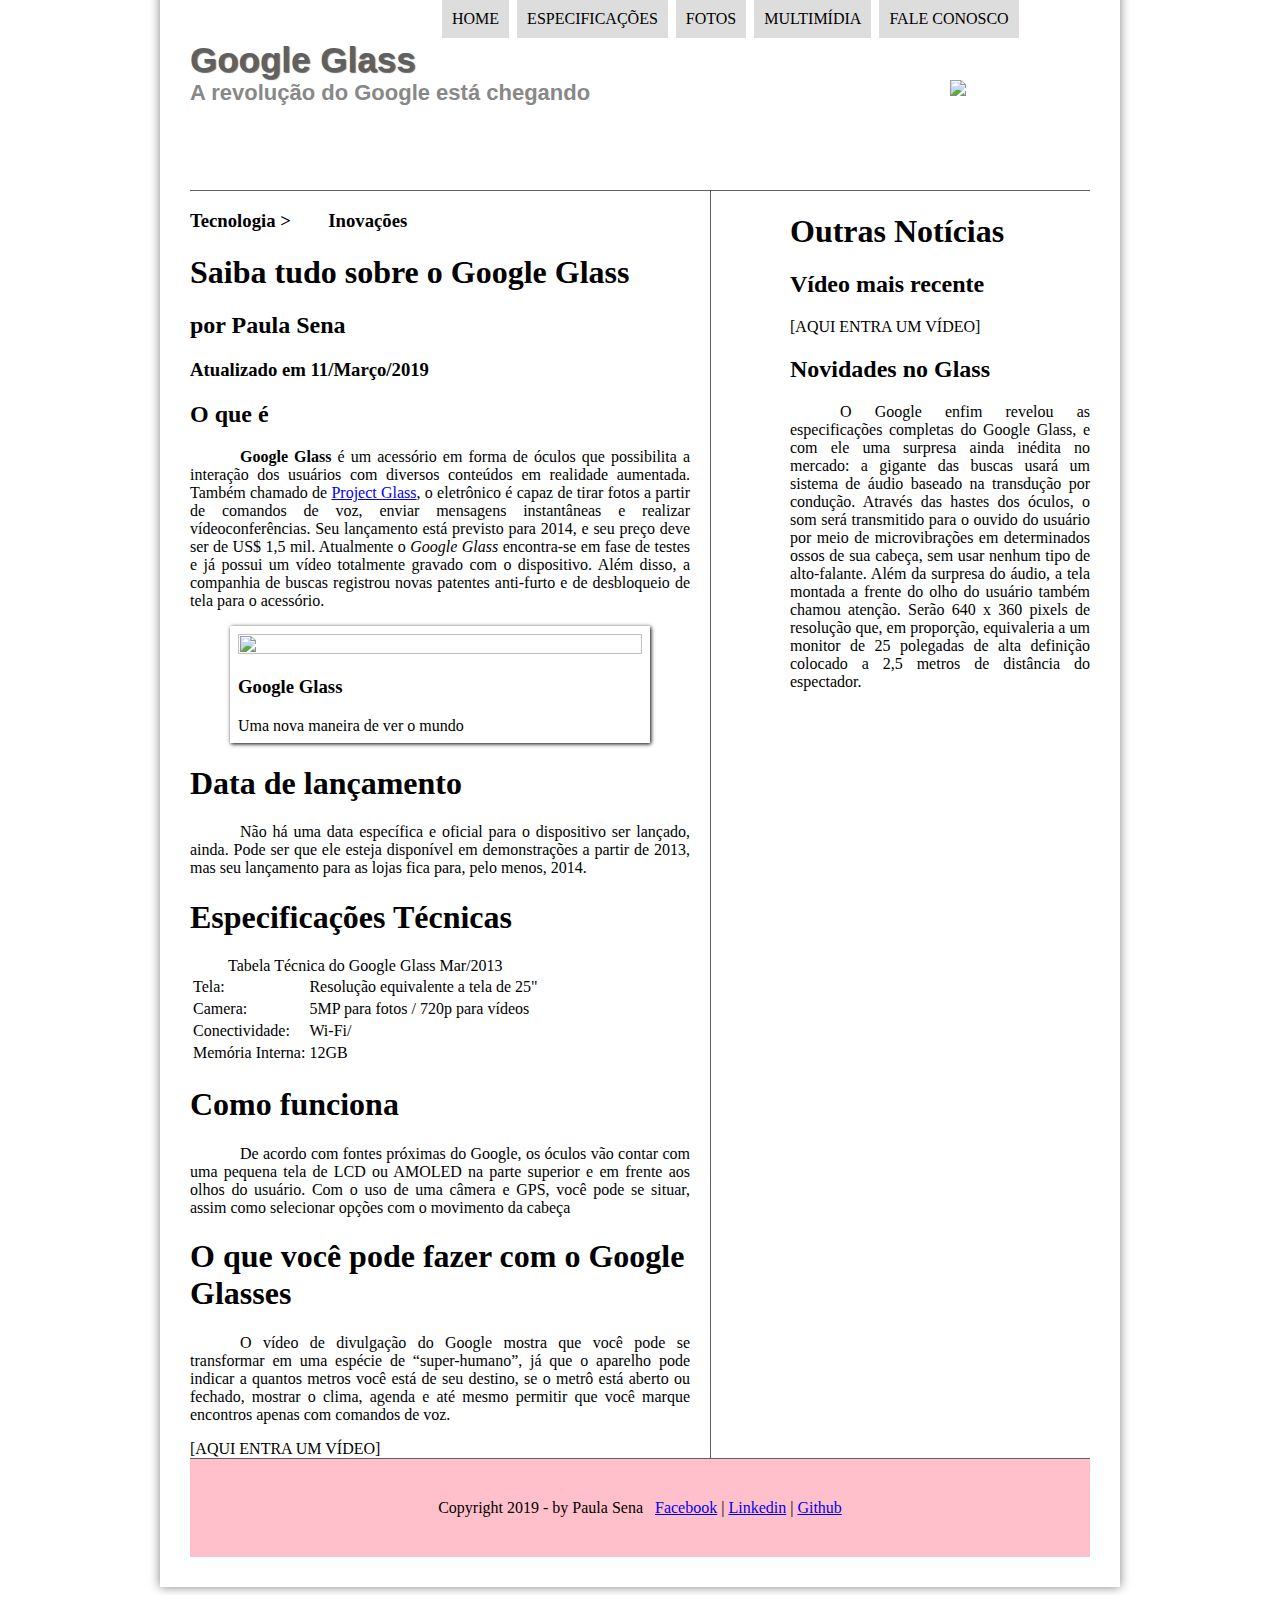
==== Curso de HTML5 Guanabara/html5/projeto-glass-html5/index.html @ 80f6ee5f "tabela" ====
<!DOCTYPE html>
<html lang="pt-br">
<head>
	<meta charset="UTF-8"/>
	<title> Tudo Sobre Google Glass </title>

	<!-- 	      	
-->
<link rel="stylesheet" type="text/css" href="_css/estilo.css"/>

</head>
<body>
<div id="interface">
	<header id="cabecalho">
	<hgrup>
		<h1>Google Glass</h1>
		<h2>A revolução do Google está chegando</h2>
</hgrup>
         
         <img id="icone" src="_imagens/glass-oculos-preto-peq.png">
         <!-- < ul type="square" "circle" "disc"
		 ol type="a" type="A" type="i" start ="3">
		<ul type="square">
	<li>Música</li>
	<li>Videos</li>
	
</ul>-->
<nav id="menu">
	<h1>Menu Principal</h1>
	<ul type="disc">
		
<li><a href="index.html"> Home</a></li>
<li><a href="specs.html">Especificações</a></li>
<li><a href="fotos.html">Fotos</a></li>
<li><a href="multimídia.html">Multimídia</a></li>
<li><a href="fale-conosco.html">Fale conosco</a></li>
</ul>
</nav>

 </header>
<section id="corpo">
<hgrup>
<h3>Tecnologia > &nbsp;&nbsp;&nbsp;&nbsp;&nbsp;&nbsp; Inovações</h3>
<h1>Saiba tudo sobre o Google Glass</h1>
<h2>por Paula Sena</h2>
<h3>Atualizado em 11/Março/2019</h3>
</hgrup>
<!-- Abrindo em nova aba 
<a href="http://glass.google.com" target="_blanc"
-->
<h2>O que é</h2>
<p><span style="font-weight: 900;"> Google Glass</span> é um acessório em forma de óculos que possibilita a interação dos usuários com diversos conteúdos em realidade aumentada. Também chamado de <a href="http://glass.google.com" target="_blanc">Project Glass</a>, o eletrônico é capaz de tirar fotos a partir de comandos de voz, enviar mensagens instantâneas e realizar vídeoconferências. Seu lançamento está previsto para 2014, e seu preço deve ser de US$ 1,5 mil. Atualmente o<em> Google Glass</em> encontra-se em fase de testes e já possui um vídeo totalmente gravado com o dispositivo. Além disso, a companhia de buscas registrou novas patentes anti-furto e de desbloqueio de tela para o acessório.</p>
<figure class="foto-legenda">
<img src="_imagens/glass-quadro-homem-mulher.jpg">
</figcaption>
	
<h3>Google Glass</h3>
Uma nova maneira de ver o mundo</figcaption>
</figure>
<h1>Data de lançamento</h1>
<p>Não há uma data específica e oficial para o dispositivo ser lançado, ainda. Pode ser que ele esteja disponível em demonstrações a partir de 2013, mas seu lançamento para as lojas fica para, pelo menos, 2014.</p>

<h1>Especificações Técnicas</h1>

<table id="">
<caption>Tabela Técnica do Google Glass Mar/2013</caption>

<tr><td>Tela:</td><td>Resolução equivalente a tela de 25"</td></tr>
<tr><td>Camera:</td><td> 5MP para fotos / 720p para vídeos</td></tr>
<tr><td>Conectividade:</td><td> Wi-Fi/ </td></tr>
<tr><td>Memória Interna:</td><td> 12GB</td></tr>
</table>

<h1>Como funciona</h1>
<p>De acordo com fontes próximas do Google, os óculos vão contar com uma pequena tela de LCD ou AMOLED na parte superior e em frente aos olhos do usuário. Com o uso de uma câmera e GPS, você pode se situar, assim como selecionar opções com o movimento da cabeça

<h1>O que você pode fazer com o Google Glasses</h1>
<p>O vídeo de divulgação do Google mostra que você pode se transformar em uma espécie de “super-<wbr/>humano”, já que o aparelho pode indicar a quantos metros você está de seu destino, se o metrô está aberto ou fechado, mostrar o clima, agenda e até mesmo permitir que você marque encontros apenas com comandos de voz.</p>

[AQUI ENTRA UM VÍDEO]

</section>

<aside id="lateral">

<h1>Outras Notícias</h1>
<h2>Vídeo mais recente</h2>

[AQUI ENTRA UM VÍDEO]

<h2>Novidades no Glass</h2>
<p>O Google enfim revelou as especificações completas do Google Glass, e com ele uma surpresa ainda inédita no mercado: a gigante das buscas usará um sistema de áudio baseado na transdução por condução. Através das hastes dos óculos, o som será transmitido para o ouvido do usuário por meio de microvibrações em determinados ossos de sua cabeça, sem usar nenhum tipo de alto-falante.

Além da surpresa do áudio, a tela montada a frente do olho do usuário também chamou atenção. Serão 640 x 360 pixels de resolução que, em proporção, equivaleria a um monitor de 25 polegadas de alta definição colocado a 2,5 metros de distância do espectador.</p>

</aside>

<footer id="rodape" style="background-color: pink">
Copyright 2019 - by Paula Sena &nbsp;
<a href="https://www.facebook.com/paula.sena.3958"target="_blanc">Facebook</a>&nbsp;| <a href="https://www.linkedin.com/in/paula-sena-b86a19175/"target="_blanc"> Linkedin</a>&nbsp;|&nbsp;<a href="https://github.com/PaulaSena"target="_blanc">Github </a> 
</footer>
</div>
</body>
</head>
</html>
---- Curso de HTML5 Guanabara/html5/projeto-glass-html5/_css/estilo.css ----
@charset"UTF-8";
@font-face{
	font-family: 'FonteLogo';
	src:url("../_fonts/bubblegum-sans-regular.otf");

}

/* background-image: url("fundo7.jpg");*/
	      body{
	      	background-color:white;
	      	color:rgba(0,0,0,1);
	      	}
	      	/*Absoluto nao respeita o container
	      	*Relativo respeita o container
	      	*/
div#interface{
	width:900px;
	background-color: #ffffff;
	margin:-21px auto auto auto;
	box-shadow: 0px 0px 10px rgba(0,0,0,.5);
	padding:30px;
}

	    p{ text-align: justify;
	    	text-indent: 50px;
	      }

header#cabecalho img#icone{
		position: absolute;
		left:950px; 
		top:80px;	}

header#cabecalho{
			border-bottom: 1px #606060 solid;
			height: 150px;
			background:url("../_imagens/glass-logo-peq.jpg")no-repeat 0px 80px;
		}
header#cabecalho h1{
	font-family:FonteLogo, sans-serif;
	font-size:35px;
	color:#606060;
	text-shadow: 1px 1px 1px rgba(0,0,0,.6);
	margin-bottom: 0px;
}
header#cabecalho h2{
	font-family: Arial, sans-serif;
	font-size: 22px;
	color:#888888;
	padding: 0px;
	margin-bottom: 0px;
	margin-top: 0px;

}


/*Formatação de imagem com legenda*/
figure.foto-legenda{
	position: relative;
	border: 8px solid white;
	box-shadow: 1px 1px 4px black;
}
 
 figure.foto-legenda img{
 	width: 100%;
 	height: 100%;
 }
 figure.foto-legenda figcaption{
 	opacity: 0;
 	position: absolute;
 	top: 0px;
 	background-color: rgba(0,0,0,.4);
 	color:white;
 	width: 100%;
 	height:100%;
 	padding: 10px;
 	box-sizing: border-box;
 	transition: opacity 1s;
}
/*sobre posição de legenda na imagem com mause */
figure.foto-legenda:hover figcaption{
	opacity: 1;
	/*transisão*/
}
/*Formataçao do menu  */
/* para id utiliza-se # */
nav#menu{
	display: block;
}

nav#menu  ul{
	/*nome - tirando marcadores uppercase */
	list-style: none;
	text-transform: uppercase; /*uppercase - maiusculos*/
	/*position: relative;*dentro do conteiner*/
	position: absolute;
	top: -18px;
	left: 400px;/*derecionamento lateral do menu*/
}
nav#menu li{
	display: inline-block;/* blocos na mesma linha horizontal*/
	background-color:#dddddd;
	padding: 10px; /* espaço dentro da borda*/ 
	margin: 2px;/*espaço de margem entre botoes*/
	transition:background-color 1s;
}

nav#menu li:hover {/*ao passar o mause*/
	background-color: #606060;

}

nav#menu h1{
	display: none;/*esconter escrita do menu principal*/
}
nav#menu a{
	color:#000000;
	text-decoration: none;
}
nav#menu a:hover{
	color: #ffffff;
}

section#corpo{
	display: block;
	width: 500px;
	float: left;
	border-right: 1px solid #606060;/*linha central*/
	padding-right: 20px;
}

aside#lateral{
	display: block;
	width: 300px;
	float: right;
}

footer#rodape{
	text-align: center;
	clear: both;
	border-top: 1px solid #606060;
	padding: 40px;
}
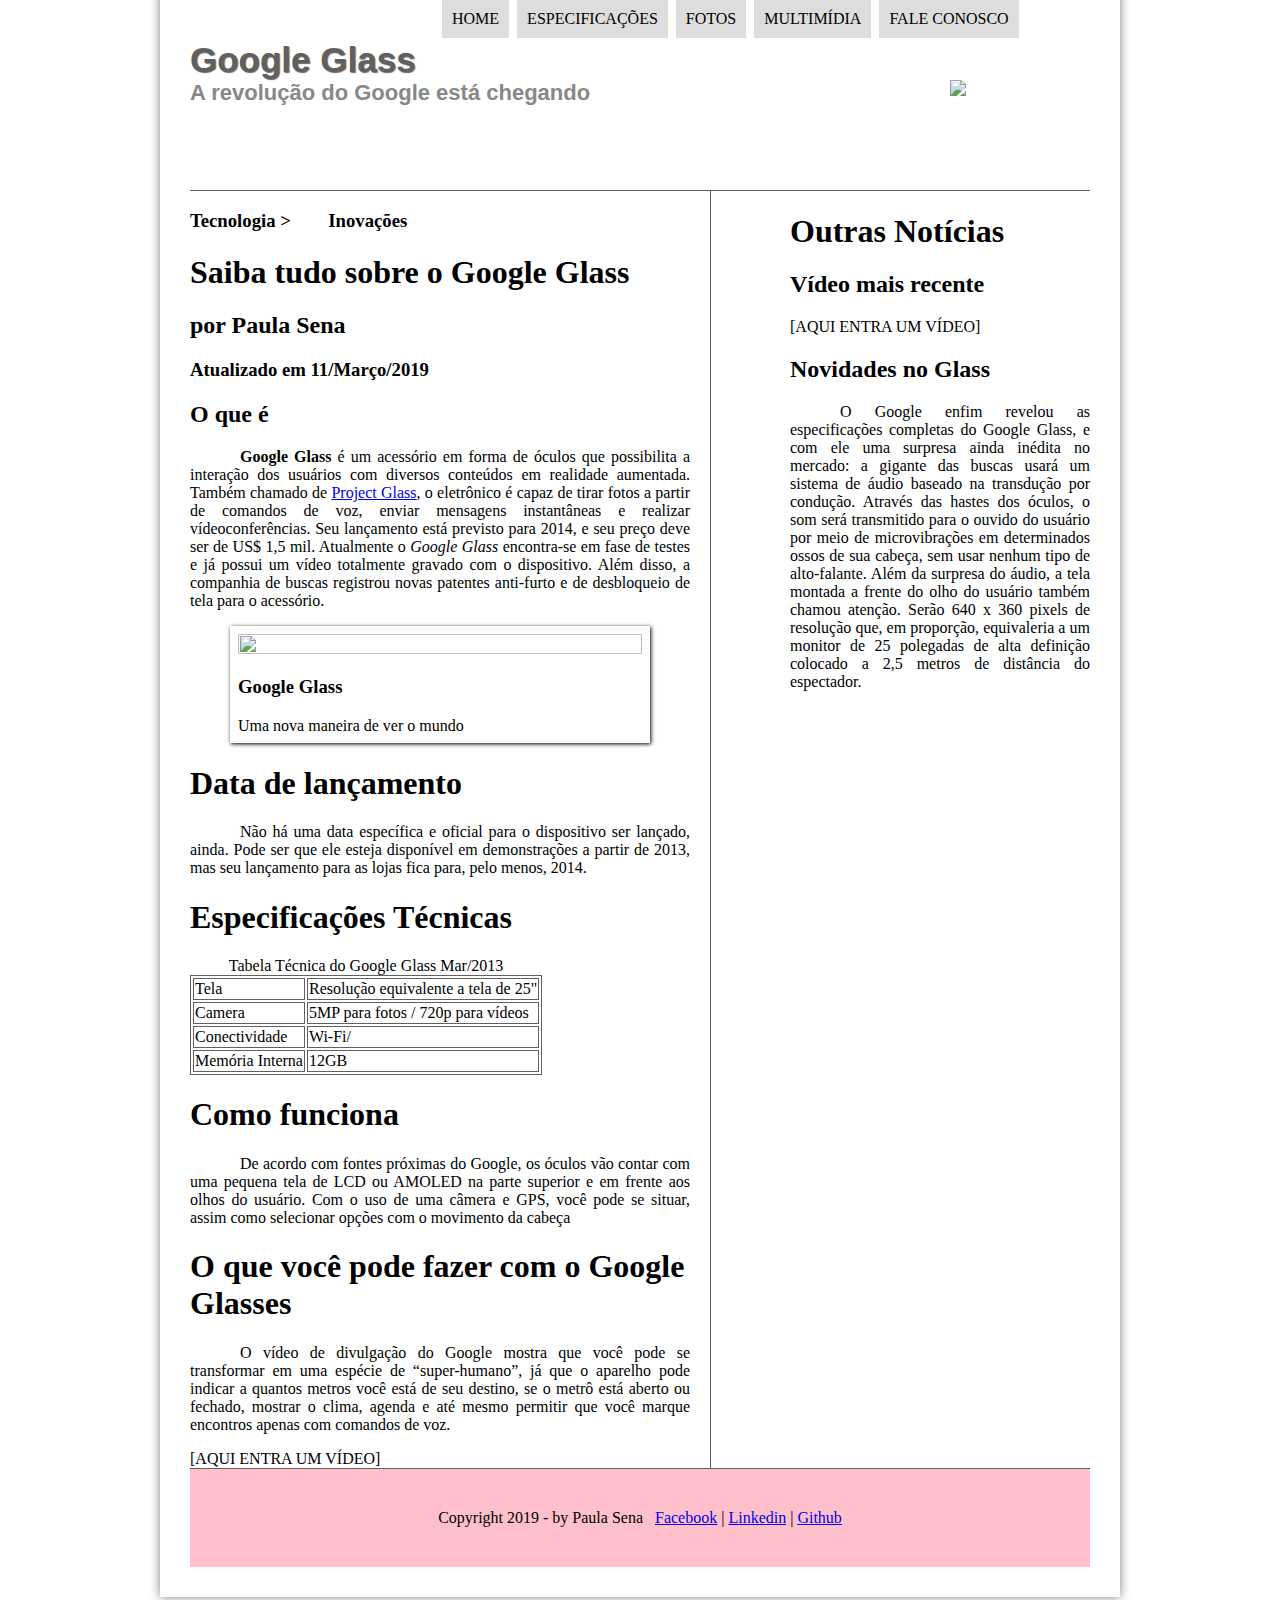
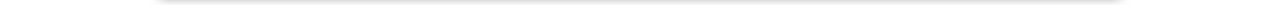
==== commit ec5f774a: "inserindo e estilizando tabelas" ====
--- a/Curso de HTML5 Guanabara/html5/projeto-glass-html5/index.html
+++ b/Curso de HTML5 Guanabara/html5/projeto-glass-html5/index.html
@@ -62,13 +62,13 @@
 
 <h1>Especificações Técnicas</h1>
 
-<table id="">
+<table id="tabelaspac">
 <caption>Tabela Técnica do Google Glass Mar/2013</caption>
 
-<tr><td>Tela:</td><td>Resolução equivalente a tela de 25"</td></tr>
-<tr><td>Camera:</td><td> 5MP para fotos / 720p para vídeos</td></tr>
-<tr><td>Conectividade:</td><td> Wi-Fi/ </td></tr>
-<tr><td>Memória Interna:</td><td> 12GB</td></tr>
+<tr><td>Tela</td><td>Resolução equivalente a tela de 25"</td></tr>
+<tr><td>Camera</td><td> 5MP para fotos / 720p para vídeos</td></tr>
+<tr><td>Conectividade</td><td> Wi-Fi/ </td></tr>
+<tr><td>Memória Interna</td><td> 12GB</td></tr>
 </table>
 
 <h1>Como funciona</h1>
--- a/Curso de HTML5 Guanabara/html5/projeto-glass-html5/_css/estilo.css
+++ b/Curso de HTML5 Guanabara/html5/projeto-glass-html5/_css/estilo.css
@@ -127,6 +127,13 @@
 	border-right: 1px solid #606060;/*linha central*/
 	padding-right: 20px;
 }
+table#tabelaspac{
+	border: 1px solid #606060;
+}
+table#tabelaspac td{
+	border: 1px solid #606060;
+	border-spacing: 0px;
+}
 
 aside#lateral{
 	display: block;
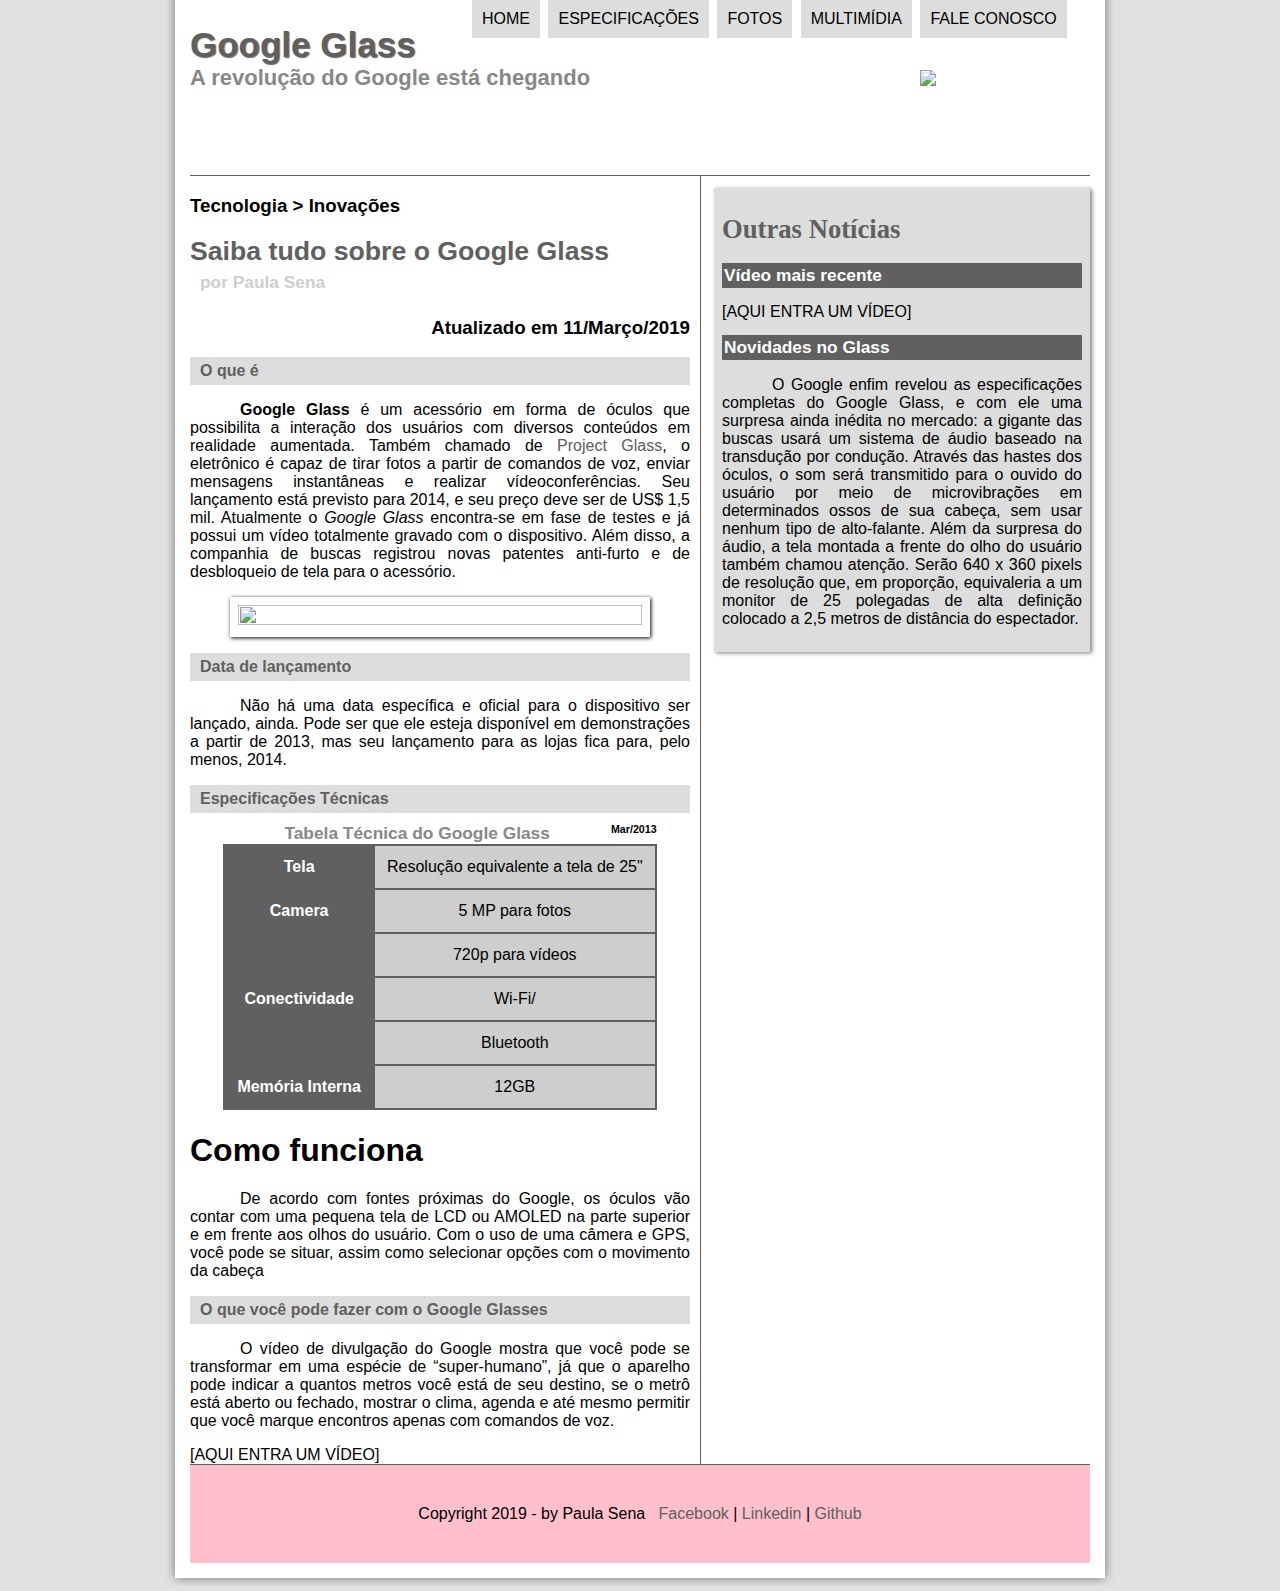
==== commit e00b14c1: "Ajustando" ====
--- a/Curso de HTML5 Guanabara/html5/projeto-glass-html5/index.html
+++ b/Curso de HTML5 Guanabara/html5/projeto-glass-html5/index.html
@@ -4,77 +4,100 @@
 	<meta charset="UTF-8"/>
 	<title> Tudo Sobre Google Glass </title>
 
-	<!-- 	      	
--->
+	<!-- ligando o html5 codigo ao css -->
 <link rel="stylesheet" type="text/css" href="_css/estilo.css"/>
+<!--Efeito para mudanca de imagem com onmouseover-->
+<script>
+
+	function mudaFoto (foto) {
+		document.getElementById("icone").src=foto;
+		// body...
+	}
+</script>
 
 </head>
+
 <body>
+
 <div id="interface">
-	<header id="cabecalho">
+
+   <header id="cabecalho">
 	<hgrup>
 		<h1>Google Glass</h1>
 		<h2>A revolução do Google está chegando</h2>
-</hgrup>
-         
-         <img id="icone" src="_imagens/glass-oculos-preto-peq.png">
-         <!-- < ul type="square" "circle" "disc"
-		 ol type="a" type="A" type="i" start ="3">
-		<ul type="square">
-	<li>Música</li>
-	<li>Videos</li>
-	
-</ul>-->
+    </hgrup>
+        
+
+ <!--Inserindo imagem e estilizando no css com o Id-->
+ <img id="icone" src="_imagens/glass-oculos-preto-peq.png">
+                  
 <nav id="menu">
+
 	<h1>Menu Principal</h1>
-	<ul type="disc">
-		
-<li><a href="index.html"> Home</a></li>
-<li><a href="specs.html">Especificações</a></li>
-<li><a href="fotos.html">Fotos</a></li>
-<li><a href="multimídia.html">Multimídia</a></li>
-<li><a href="fale-conosco.html">Fale conosco</a></li>
+
+
+<ul type="disc">
+<li onmouseover="mudaFoto('_imagens/home.png')" onmouseout="mudaFoto('_imagens/glass-oculos-preto-peq.png')" /><a href="index.html"> Home</a></li>
+<li onmouseover="mudaFoto('_imagens/especificacoes.png')" onmouseout="mudaFoto('_imagens/glass-oculos-preto-peq.png')"/><a href="specs.html">Especificações</a></li>
+<li onmouseover="mudaFoto('_imagens/fotos.png')" onmouseout="mudaFoto('_imagens/glass-oculos-preto-peq.png')"/><a href="fotos.html">Fotos</a></li>
+<li onmouseover="mudaFoto('_imagens/multimidia.png')" onmouseout="mudaFoto('_imagens/glass-oculos-preto-peq.png')"/><a href="multimídia.html">Multimídia</a></li>
+<li onmouseover="mudaFoto('_imagens/contato.png')" onmouseout="mudaFoto('_imagens/glass-oculos-preto-peq.png')"><a href="fale-conosco.html">Fale conosco</a></li>
 </ul>
+  <!-- < ul type="square" "circle" "disc" >
+		            <ol type="a" type="A" type="i" start ="3">
+		            <ul type="square">
+                	<li>Música</li>
+	                <li>Videos</li>
+                    </ul>-->
+
 </nav>
+</header>
 
- </header>
 <section id="corpo">
+
+<article id="noticia-principal">
+	<header id="cabecalho-artigo">
+
 <hgrup>
-<h3>Tecnologia > &nbsp;&nbsp;&nbsp;&nbsp;&nbsp;&nbsp; Inovações</h3>
+<h3>Tecnologia > Inovações</h3>
 <h1>Saiba tudo sobre o Google Glass</h1>
 <h2>por Paula Sena</h2>
-<h3>Atualizado em 11/Março/2019</h3>
+<h3 class="direita">Atualizado em 11/Março/2019</h3>
 </hgrup>
-<!-- Abrindo em nova aba 
-<a href="http://glass.google.com" target="_blanc"
--->
+</header>
+
+<!-- Abrindo em nova aba <a href="http://glass.google.com" target="_blanc" -->
+
 <h2>O que é</h2>
 <p><span style="font-weight: 900;"> Google Glass</span> é um acessório em forma de óculos que possibilita a interação dos usuários com diversos conteúdos em realidade aumentada. Também chamado de <a href="http://glass.google.com" target="_blanc">Project Glass</a>, o eletrônico é capaz de tirar fotos a partir de comandos de voz, enviar mensagens instantâneas e realizar vídeoconferências. Seu lançamento está previsto para 2014, e seu preço deve ser de US$ 1,5 mil. Atualmente o<em> Google Glass</em> encontra-se em fase de testes e já possui um vídeo totalmente gravado com o dispositivo. Além disso, a companhia de buscas registrou novas patentes anti-furto e de desbloqueio de tela para o acessório.</p>
+
+<!-- estilizando imagens com classe-->
+
 <figure class="foto-legenda">
 <img src="_imagens/glass-quadro-homem-mulher.jpg">
-</figcaption>
-	
+<figcaption>
 <h3>Google Glass</h3>
 Uma nova maneira de ver o mundo</figcaption>
 </figure>
-<h1>Data de lançamento</h1>
+<h2>Data de lançamento</h2>
 <p>Não há uma data específica e oficial para o dispositivo ser lançado, ainda. Pode ser que ele esteja disponível em demonstrações a partir de 2013, mas seu lançamento para as lojas fica para, pelo menos, 2014.</p>
 
-<h1>Especificações Técnicas</h1>
+<h2>Especificações Técnicas</h2>
+<table id="tabelaspec">           <!--< td colspan="2" - pular celulas>-->
+<caption>Tabela Técnica do Google Glass<span> Mar/2013</span></caption>
 
-<table id="tabelaspac">
-<caption>Tabela Técnica do Google Glass Mar/2013</caption>
-
-<tr><td>Tela</td><td>Resolução equivalente a tela de 25"</td></tr>
-<tr><td>Camera</td><td> 5MP para fotos / 720p para vídeos</td></tr>
-<tr><td>Conectividade</td><td> Wi-Fi/ </td></tr>
-<tr><td>Memória Interna</td><td> 12GB</td></tr>
+<tr><td class="ce"> Tela</td><td class="cd">Resolução equivalente a tela de 25"</td></tr>
+<tr><td class="ce" rowspan="2">Camera</td><td class="cd">5 MP para fotos </td></tr>
+<tr><td class="cd"> 720p para vídeos</td></tr>
+<tr><td class="ce" rowspan="2">Conectividade</td><td class="cd"> Wi-Fi/ </td></tr>
+<tr><td class="cd"> Bluetooth</td></tr>
+<tr><td class="ce"> Memória Interna</td><td class="cd"> 12GB</td></tr>
 </table>
 
 <h1>Como funciona</h1>
 <p>De acordo com fontes próximas do Google, os óculos vão contar com uma pequena tela de LCD ou AMOLED na parte superior e em frente aos olhos do usuário. Com o uso de uma câmera e GPS, você pode se situar, assim como selecionar opções com o movimento da cabeça
 
-<h1>O que você pode fazer com o Google Glasses</h1>
+<h2>O que você pode fazer com o Google Glasses</h2>
 <p>O vídeo de divulgação do Google mostra que você pode se transformar em uma espécie de “super-<wbr/>humano”, já que o aparelho pode indicar a quantos metros você está de seu destino, se o metrô está aberto ou fechado, mostrar o clima, agenda e até mesmo permitir que você marque encontros apenas com comandos de voz.</p>
 
 [AQUI ENTRA UM VÍDEO]
@@ -92,13 +115,13 @@
 <p>O Google enfim revelou as especificações completas do Google Glass, e com ele uma surpresa ainda inédita no mercado: a gigante das buscas usará um sistema de áudio baseado na transdução por condução. Através das hastes dos óculos, o som será transmitido para o ouvido do usuário por meio de microvibrações em determinados ossos de sua cabeça, sem usar nenhum tipo de alto-falante.
 
 Além da surpresa do áudio, a tela montada a frente do olho do usuário também chamou atenção. Serão 640 x 360 pixels de resolução que, em proporção, equivaleria a um monitor de 25 polegadas de alta definição colocado a 2,5 metros de distância do espectador.</p>
-
 </aside>
 
 <footer id="rodape" style="background-color: pink">
 Copyright 2019 - by Paula Sena &nbsp;
 <a href="https://www.facebook.com/paula.sena.3958"target="_blanc">Facebook</a>&nbsp;| <a href="https://www.linkedin.com/in/paula-sena-b86a19175/"target="_blanc"> Linkedin</a>&nbsp;|&nbsp;<a href="https://github.com/PaulaSena"target="_blanc">Github </a> 
 </footer>
+
 </div>
 </body>
 </head>
--- a/Curso de HTML5 Guanabara/html5/projeto-glass-html5/_css/estilo.css
+++ b/Curso de HTML5 Guanabara/html5/projeto-glass-html5/_css/estilo.css
@@ -5,32 +5,44 @@
 
 }
 
-/* background-image: url("fundo7.jpg");*/
+                               /* background-image: url("fundo7.jpg");*/
 	      body{
-	      	background-color:white;
+	      	background-color:#dddd;
 	      	color:rgba(0,0,0,1);
+	      	font-family: arial,sans-serif;
 	      	}
-	      	/*Absoluto nao respeita o container
-	      	*Relativo respeita o container
-	      	*/
+	      	/*Absoluto nao respeita o container *Relativo respeita o container*/
+
+
+  /*POSICIONAMENTO CENTRAL*/
+
 div#interface{
-	width:900px;
+	width:900px; /*Largura*/
 	background-color: #ffffff;
 	margin:-21px auto auto auto;
 	box-shadow: 0px 0px 10px rgba(0,0,0,.5);
-	padding:30px;
-}
+	padding:15px;
+}
+
+        a{
+        	color: #606060;
+        	text-decoration: none;
+        }
 
 	    p{ text-align: justify;
 	    	text-indent: 50px;
 	      }
 
+
+  /* Cabeçalho e BORDA HORIZONTAL */
+
 header#cabecalho img#icone{
 		position: absolute;
-		left:950px; 
-		top:80px;	}
-
-header#cabecalho{
+		left:920px; 
+		top:70px;
+}
+
+header#cabecalho{ /*BORDA HORIZONTAL DO CABECALHO*/
 			border-bottom: 1px #606060 solid;
 			height: 150px;
 			background:url("../_imagens/glass-logo-peq.jpg")no-repeat 0px 80px;
@@ -41,6 +53,7 @@
 	color:#606060;
 	text-shadow: 1px 1px 1px rgba(0,0,0,.6);
 	margin-bottom: 0px;
+	padding: 0px;
 }
 header#cabecalho h2{
 	font-family: Arial, sans-serif;
@@ -74,43 +87,45 @@
  	height:100%;
  	padding: 10px;
  	box-sizing: border-box;
- 	transition: opacity 1s;
-}
-/*sobre posição de legenda na imagem com mause */
+ 	transition: opacity 2s;
+}
+
+/*sobre posição de legenda na imagem com mause transição*/
 figure.foto-legenda:hover figcaption{
 	opacity: 1;
-	/*transisão*/
-}
-/*Formataçao do menu  */
-/* para id utiliza-se # */
+}
+
+/*Formataçao do menu*   
+
+              * para id utiliza-se # */
 nav#menu{
 	display: block;
 }
 
 nav#menu  ul{
-	/*nome - tirando marcadores uppercase */
+	                              /*nome - tirando marcadores uppercase */
 	list-style: none;
-	text-transform: uppercase; /*uppercase - maiusculos*/
-	/*position: relative;*dentro do conteiner*/
+	text-transform: uppercase;    /*uppercase - maiusculos*/
+	                              /*position: relative;*dentro do conteiner*/
 	position: absolute;
 	top: -18px;
-	left: 400px;/*derecionamento lateral do menu*/
+	left: 430px;                         /*derecionamento lateral do menu*/
 }
 nav#menu li{
-	display: inline-block;/* blocos na mesma linha horizontal*/
+	display: inline-block;               /* blocos na mesma linha horizontal*/
 	background-color:#dddddd;
-	padding: 10px; /* espaço dentro da borda*/ 
-	margin: 2px;/*espaço de margem entre botoes*/
+	padding: 10px;                       /* espaço dentro da borda*/ 
+	margin: 2px;                         /*espaço de margem entre botoes*/
 	transition:background-color 1s;
 }
 
-nav#menu li:hover {/*ao passar o mause*/
+nav#menu li:hover {                        /*ao passar o mause*/
 	background-color: #606060;
 
 }
 
 nav#menu h1{
-	display: none;/*esconter escrita do menu principal*/
+	display: none;                           /*esconter escrita do menu principal*/
 }
 nav#menu a{
 	color:#000000;
@@ -118,27 +133,109 @@
 }
 nav#menu a:hover{
 	color: #ffffff;
-}
+
+}
+
+  /* CORPO */
 
 section#corpo{
 	display: block;
 	width: 500px;
 	float: left;
-	border-right: 1px solid #606060;/*linha central*/
-	padding-right: 20px;
-}
-table#tabelaspac{
-	border: 1px solid #606060;
-}
-table#tabelaspac td{
+	border-right: 1px solid #606060;   /*linha VERTICAL central*/
+	padding-right: 10px;
+}
+
+  /* NOTICIA PRINCIPAL */
+
+
+article#noticia-principal h2{
+	font-size: 12pt;
+	color: #606060;
+	background-color: #dddddd;
+	padding: 5px 0px 5px 10px;
+	margin: 10px 0px 10px 0px;
+}
+
+/*Header Cabeçalho*/
+
+header#cabecalho-artigo h1{
+   font-family: 'FonteLogo',sans-serif;
+   font-size: 20pt;
+   color: #606060;
+   margin-bottom: 0px;
+   margin-top: 2px;
+}
+header#cabecalho-artigo h2{
+	font-size: 13pt;
+	color: #cecece;
+	background-color: #ffffff;
+	margin: 0px;
+}
+
+.direita{
+	text-align: right;
+}
+
+  /* Tabela */
+
+table#tabelaspec{
 	border: 1px solid #606060;
 	border-spacing: 0px;
-}
-
+	margin-left: auto;
+	margin-right: auto;
+}
+table#tabelaspec td{
+	border: 1px solid #606060;
+	padding: 12px;
+	text-align: center;
+	vertical-align: middle;
+}
+table#tabelaspec td.ce{
+	background-color: #606060;
+	color: #ffffff;
+	vertical-align: top;
+	font-weight: bold;
+}
+
+table#tabelaspec td.cd{
+	background-color: #cecece;
+}
+table#tabelaspec caption{
+	color: #888888;
+	font-size: 13pt;
+	font-weight: bolder;
+}
+table#tabelaspec caption span{
+	display: block;
+	float: right;
+	color: #000000;
+	font-size: 8pt;
+
+}
+  /* Lateral */
 aside#lateral{
 	display: block;
-	width: 300px;
+	width: 360px;
 	float: right;
+	background-color: #dddddd;
+	padding: 8px;
+	margin-top: 12px;/*espaço da barra horizontal*/
+	box-shadow: 2px 1px 4px rgba(0,0,0,.5);
+}
+
+aside#lateral h1{
+	font-family: 'FonteLogo';
+	font-size: 20pt;
+	color:#606060;
+
+}
+aside#lateral h2{
+    background-color: #606060;
+	font-size:13pt;
+	color:#ffffff;
+	padding: 2px;
+
 }
 
 footer#rodape{
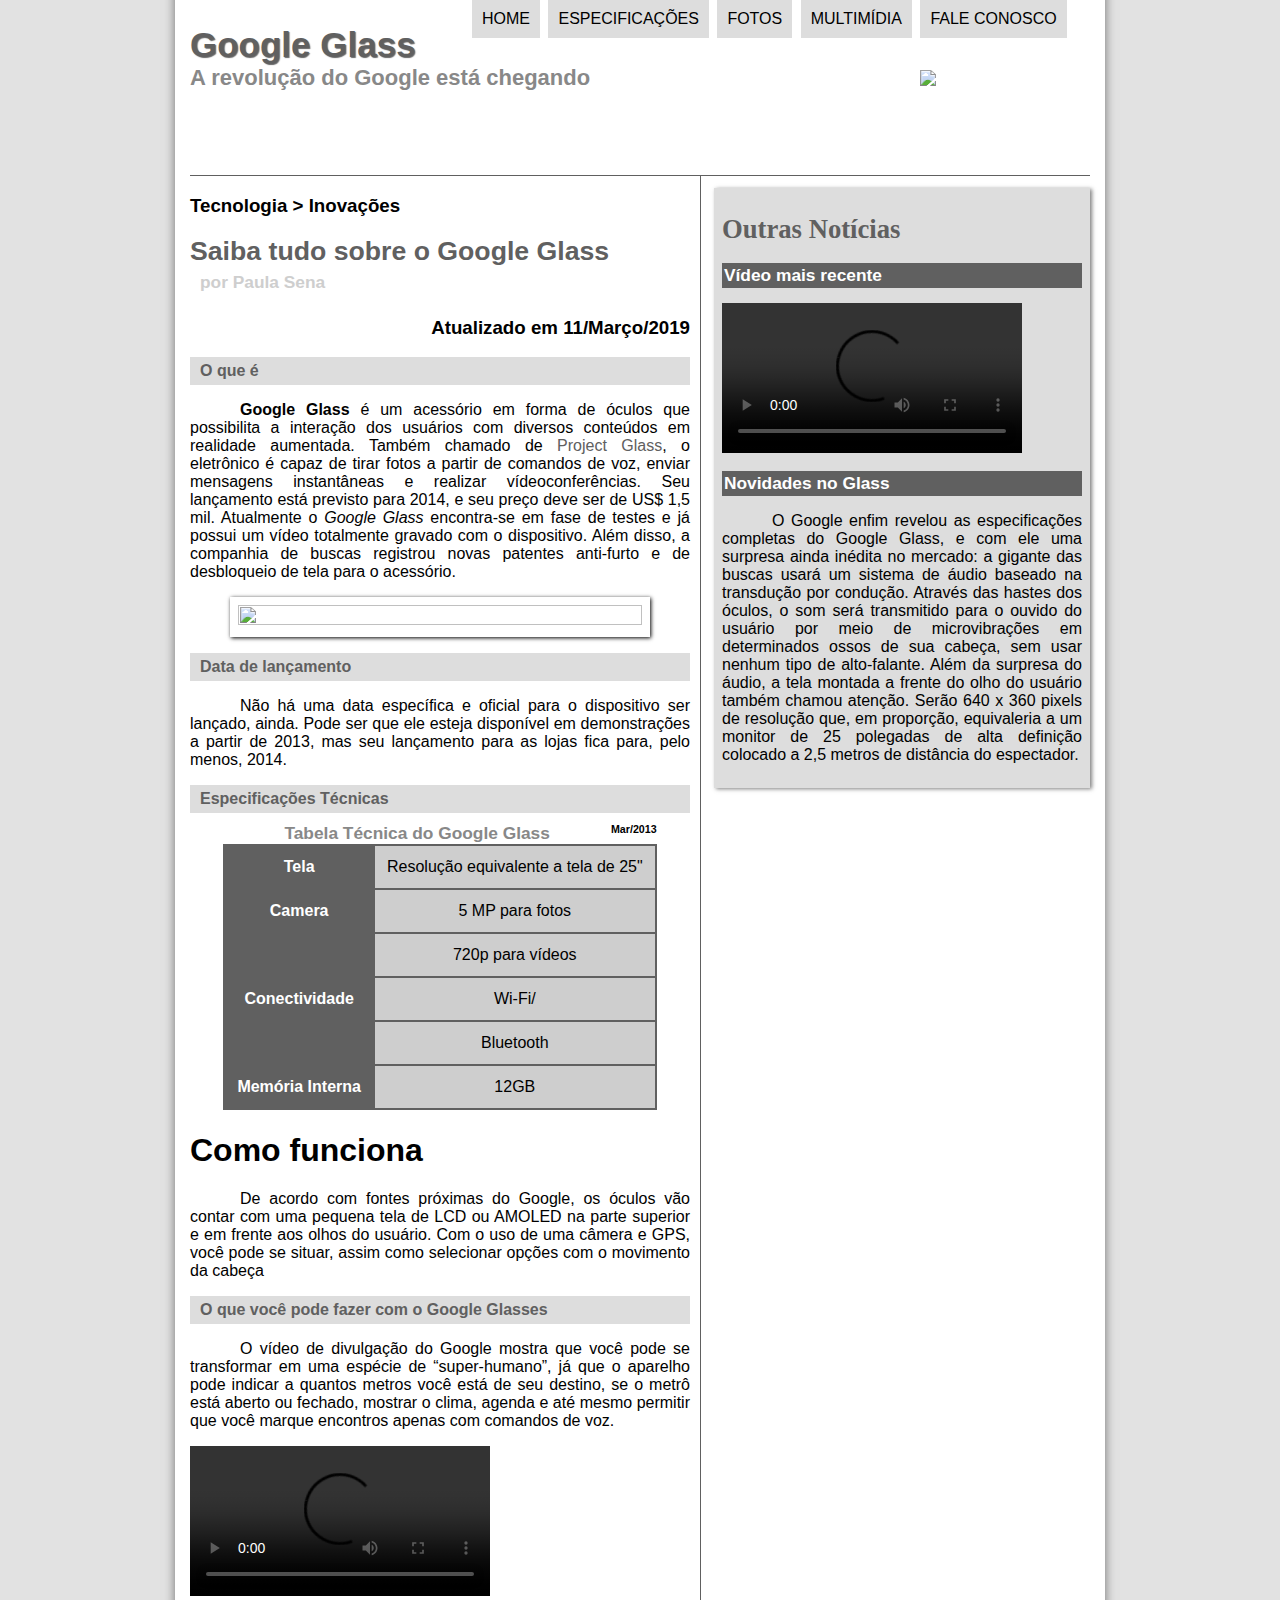
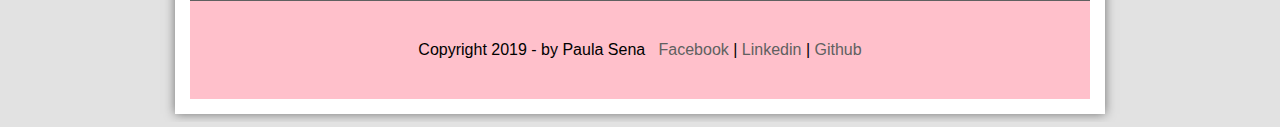
==== commit 2a725571: "inserindo video na home" ====
--- a/Curso de HTML5 Guanabara/html5/projeto-glass-html5/index.html
+++ b/Curso de HTML5 Guanabara/html5/projeto-glass-html5/index.html
@@ -6,14 +6,8 @@
 
 	<!-- ligando o html5 codigo ao css -->
 <link rel="stylesheet" type="text/css" href="_css/estilo.css"/>
-<!--Efeito para mudanca de imagem com onmouseover-->
-<script>
-
-	function mudaFoto (foto) {
-		document.getElementById("icone").src=foto;
-		// body...
-	}
-</script>
+<link rel="stylesheet" type="text/css" href="_css/_media.css"/>
+<script language="javascript" src="_javascript/funcoes.js"></script>
 
 </head>
 
@@ -26,16 +20,13 @@
 		<h1>Google Glass</h1>
 		<h2>A revolução do Google está chegando</h2>
     </hgrup>
-        
-
  <!--Inserindo imagem e estilizando no css com o Id-->
  <img id="icone" src="_imagens/glass-oculos-preto-peq.png">
-                  
+            
 <nav id="menu">
+<!--Efeito para mudanca de imagem com onmouseover-->
 
 	<h1>Menu Principal</h1>
-
-
 <ul type="disc">
 <li onmouseover="mudaFoto('_imagens/home.png')" onmouseout="mudaFoto('_imagens/glass-oculos-preto-peq.png')" /><a href="index.html"> Home</a></li>
 <li onmouseover="mudaFoto('_imagens/especificacoes.png')" onmouseout="mudaFoto('_imagens/glass-oculos-preto-peq.png')"/><a href="specs.html">Especificações</a></li>
@@ -100,7 +91,12 @@
 <h2>O que você pode fazer com o Google Glasses</h2>
 <p>O vídeo de divulgação do Google mostra que você pode se transformar em uma espécie de “super-<wbr/>humano”, já que o aparelho pode indicar a quantos metros você está de seu destino, se o metrô está aberto ou fechado, mostrar o clima, agenda e até mesmo permitir que você marque encontros apenas com comandos de voz.</p>
 
-[AQUI ENTRA UM VÍDEO]
+<div id="video-dir">
+<video controls="controls">
+	<source src="_media/one-day.mp4" type="video/mp4">
+</video>
+</div>
+
 
 </section>
 
@@ -109,7 +105,13 @@
 <h1>Outras Notícias</h1>
 <h2>Vídeo mais recente</h2>
 
-[AQUI ENTRA UM VÍDEO]
+<div id="video-dir">
+<video controls="controls">
+	<source src="_media/how-it-feels.mp4" type="video/mp4">
+
+	
+</video>
+</div>
 
 <h2>Novidades no Glass</h2>
 <p>O Google enfim revelou as especificações completas do Google Glass, e com ele uma surpresa ainda inédita no mercado: a gigante das buscas usará um sistema de áudio baseado na transdução por condução. Através das hastes dos óculos, o som será transmitido para o ouvido do usuário por meio de microvibrações em determinados ossos de sua cabeça, sem usar nenhum tipo de alto-falante.
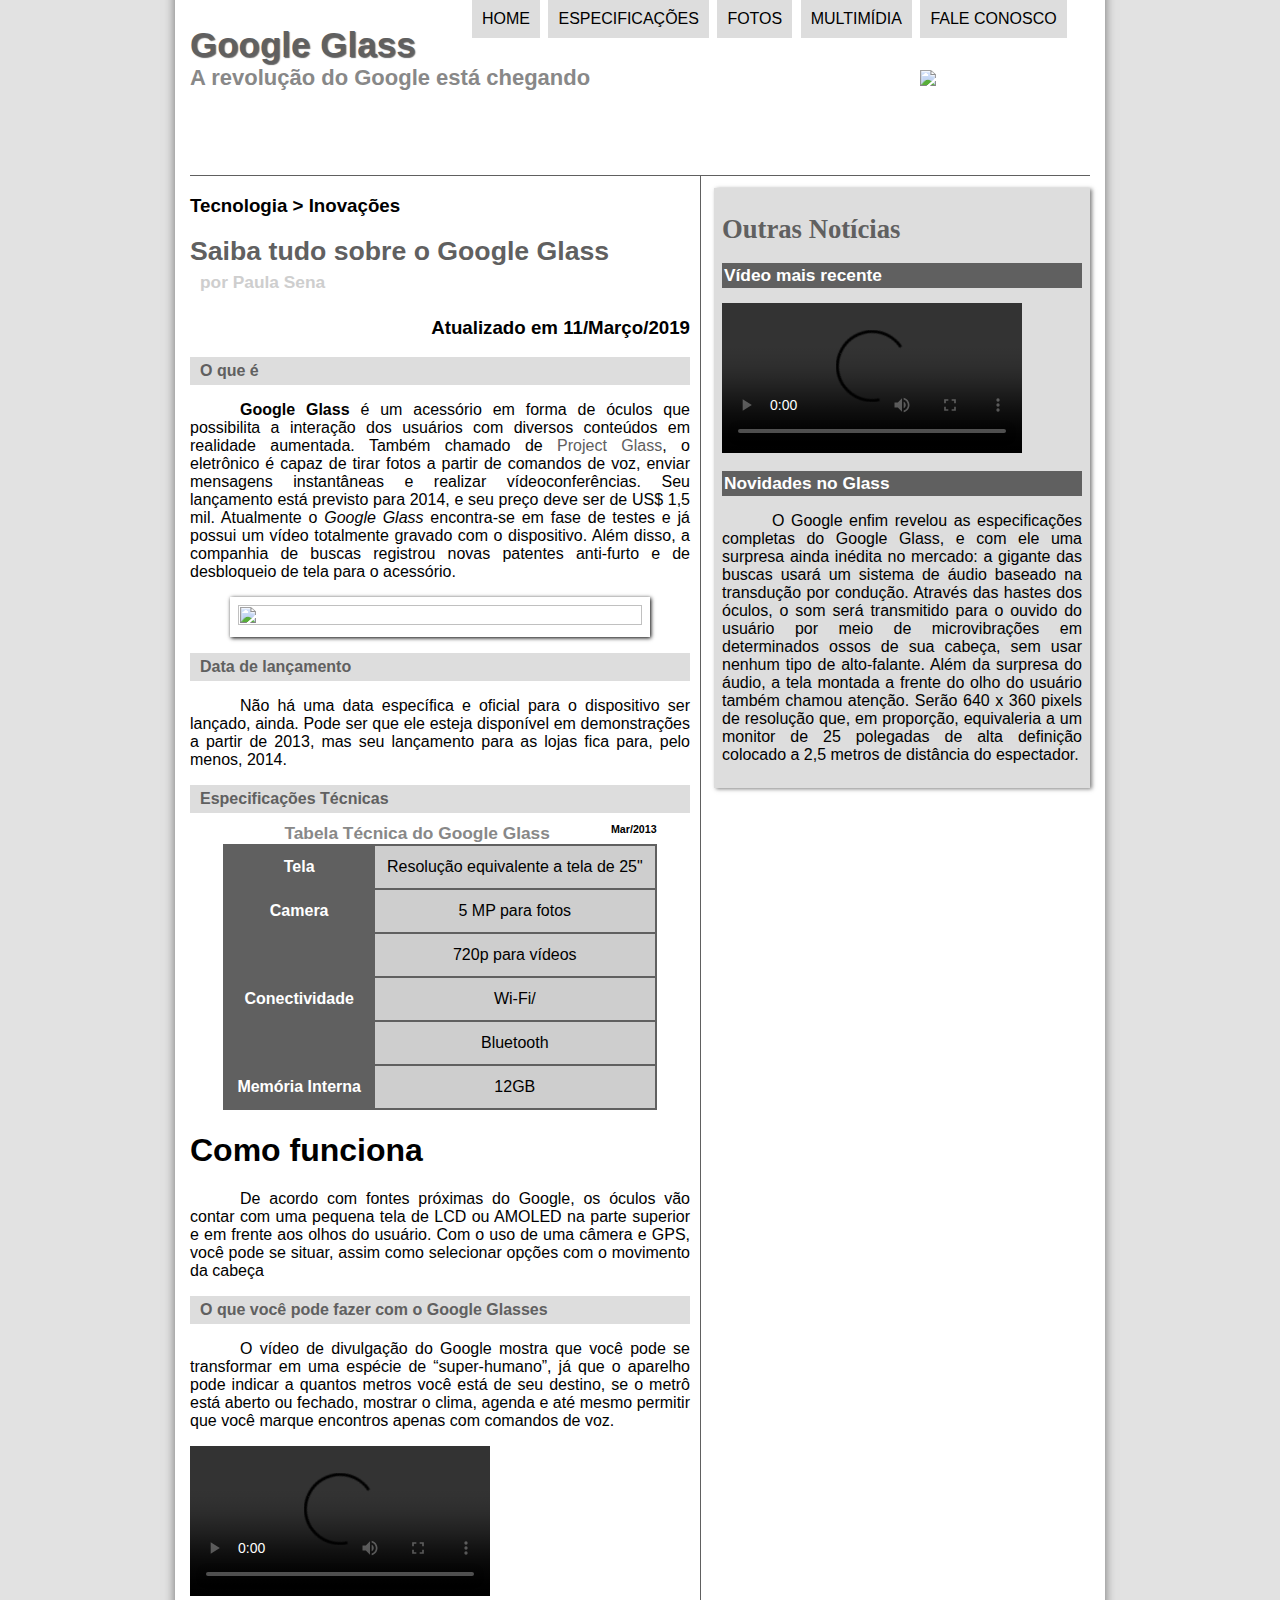
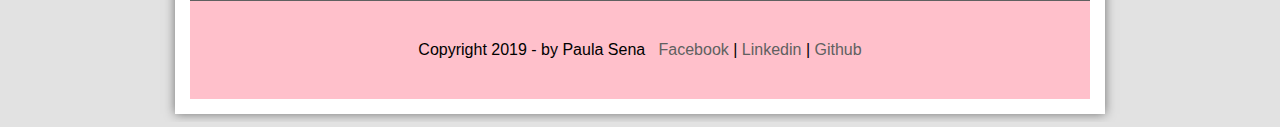
==== commit 90206d0e: "Estilizando os Videos e audio no media.css" ====
--- a/Curso de HTML5 Guanabara/html5/projeto-glass-html5/index.html
+++ b/Curso de HTML5 Guanabara/html5/projeto-glass-html5/index.html
@@ -91,9 +91,10 @@
 <h2>O que você pode fazer com o Google Glasses</h2>
 <p>O vídeo de divulgação do Google mostra que você pode se transformar em uma espécie de “super-<wbr/>humano”, já que o aparelho pode indicar a quantos metros você está de seu destino, se o metrô está aberto ou fechado, mostrar o clima, agenda e até mesmo permitir que você marque encontros apenas com comandos de voz.</p>
 
-<div id="video-dir">
+<div id="video-esq">
 <video controls="controls">
 	<source src="_media/one-day.mp4" type="video/mp4">
+		Desculpe, mas  não foi possivel carregar o vídeo!
 </video>
 </div>
 
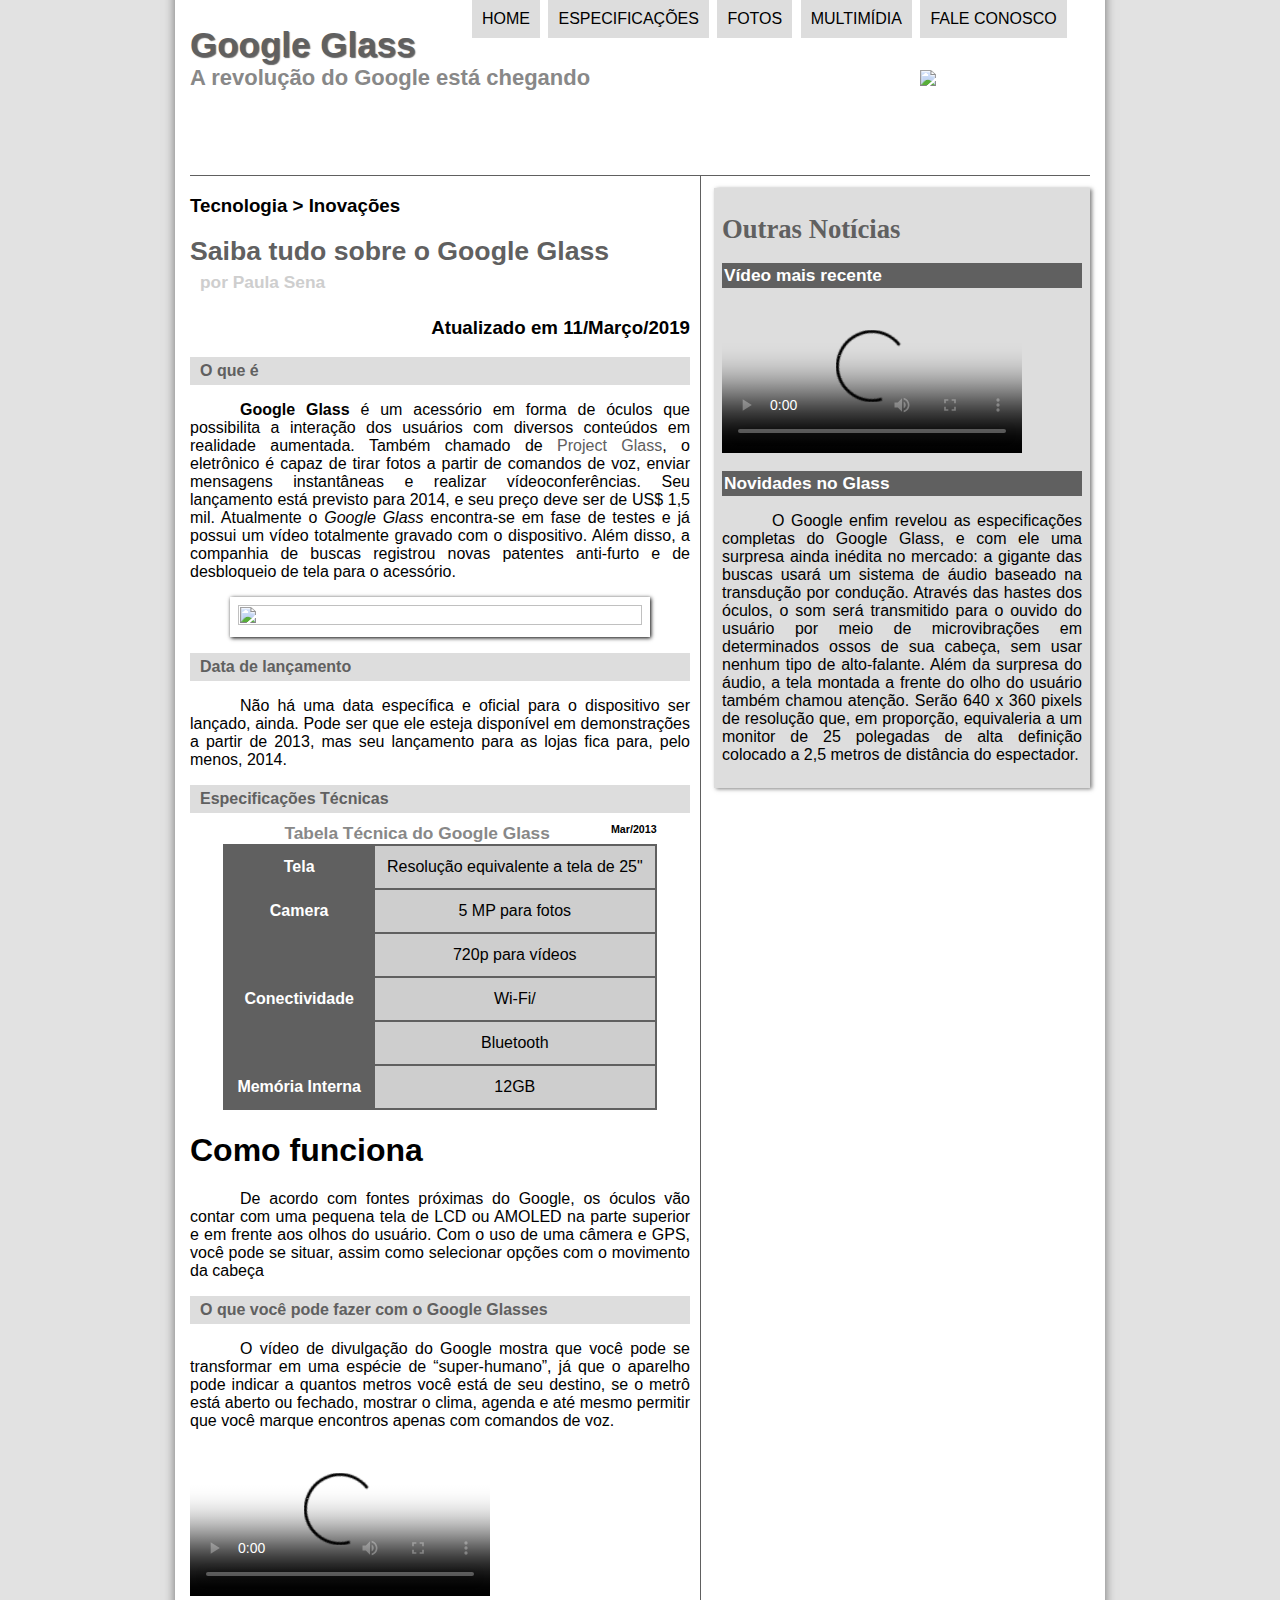
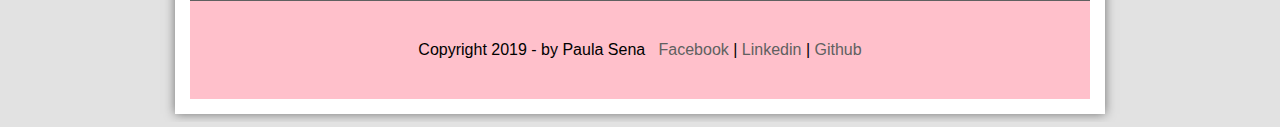
==== commit 7e1a5b85: "." ====
--- a/Curso de HTML5 Guanabara/html5/projeto-glass-html5/index.html
+++ b/Curso de HTML5 Guanabara/html5/projeto-glass-html5/index.html
@@ -31,7 +31,7 @@
 <li onmouseover="mudaFoto('_imagens/home.png')" onmouseout="mudaFoto('_imagens/glass-oculos-preto-peq.png')" /><a href="index.html"> Home</a></li>
 <li onmouseover="mudaFoto('_imagens/especificacoes.png')" onmouseout="mudaFoto('_imagens/glass-oculos-preto-peq.png')"/><a href="specs.html">Especificações</a></li>
 <li onmouseover="mudaFoto('_imagens/fotos.png')" onmouseout="mudaFoto('_imagens/glass-oculos-preto-peq.png')"/><a href="fotos.html">Fotos</a></li>
-<li onmouseover="mudaFoto('_imagens/multimidia.png')" onmouseout="mudaFoto('_imagens/glass-oculos-preto-peq.png')"/><a href="multimídia.html">Multimídia</a></li>
+<li onmouseover="mudaFoto('_imagens/multimidia.png')" onmouseout="mudaFoto('_imagens/glass-oculos-preto-peq.png')"/><a href="multimidia.html">Multimídia</a></li>
 <li onmouseover="mudaFoto('_imagens/contato.png')" onmouseout="mudaFoto('_imagens/glass-oculos-preto-peq.png')"><a href="fale-conosco.html">Fale conosco</a></li>
 </ul>
   <!-- < ul type="square" "circle" "disc" >
@@ -92,7 +92,7 @@
 <p>O vídeo de divulgação do Google mostra que você pode se transformar em uma espécie de “super-<wbr/>humano”, já que o aparelho pode indicar a quantos metros você está de seu destino, se o metrô está aberto ou fechado, mostrar o clima, agenda e até mesmo permitir que você marque encontros apenas com comandos de voz.</p>
 
 <div id="video-esq">
-<video controls="controls">
+<video controls="controls" poster="_imagens/video-mini01.jpg">
 	<source src="_media/one-day.mp4" type="video/mp4">
 		Desculpe, mas  não foi possivel carregar o vídeo!
 </video>
@@ -107,11 +107,9 @@
 <h2>Vídeo mais recente</h2>
 
 <div id="video-dir">
-<video controls="controls">
-	<source src="_media/how-it-feels.mp4" type="video/mp4">
-
-	
-</video>
+     <video controls="controls" poster="_imagens/video-mini02.jpg">
+	 <source src="_media/how-it-feels.mp4" type="video/mp4">
+    </video>
 </div>
 
 <h2>Novidades no Glass</h2>
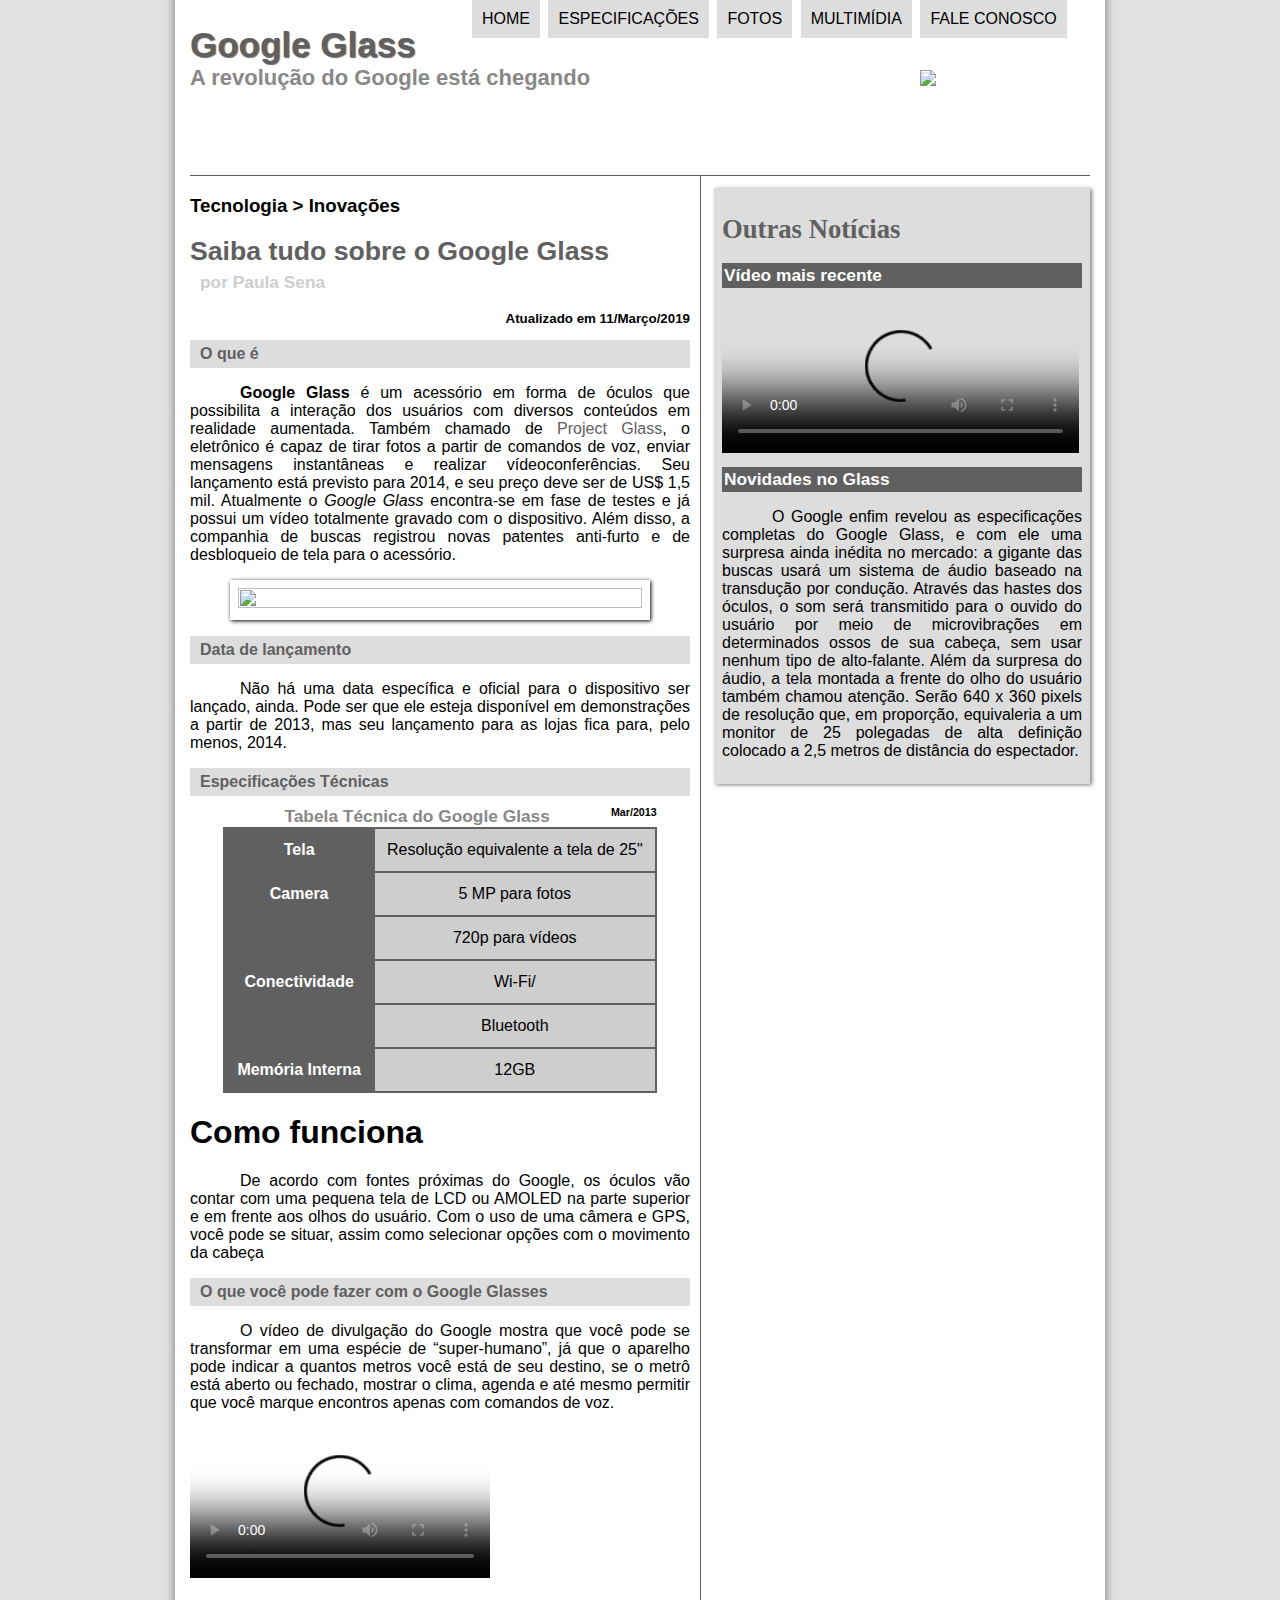
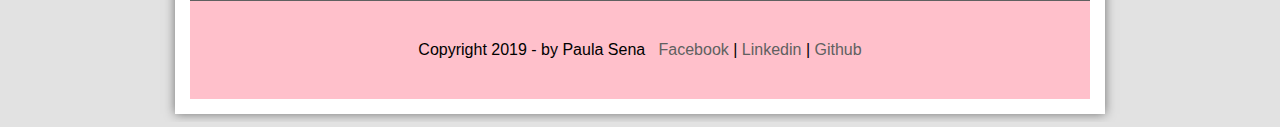
==== commit 7eebeeca: "." ====
--- a/Curso de HTML5 Guanabara/html5/projeto-glass-html5/index.html
+++ b/Curso de HTML5 Guanabara/html5/projeto-glass-html5/index.html
@@ -66,17 +66,19 @@
 
 <figure class="foto-legenda">
 <img src="_imagens/glass-quadro-homem-mulher.jpg">
+
 <figcaption>
 <h3>Google Glass</h3>
 Uma nova maneira de ver o mundo</figcaption>
 </figure>
+
 <h2>Data de lançamento</h2>
 <p>Não há uma data específica e oficial para o dispositivo ser lançado, ainda. Pode ser que ele esteja disponível em demonstrações a partir de 2013, mas seu lançamento para as lojas fica para, pelo menos, 2014.</p>
 
 <h2>Especificações Técnicas</h2>
+
 <table id="tabelaspec">           <!--< td colspan="2" - pular celulas>-->
 <caption>Tabela Técnica do Google Glass<span> Mar/2013</span></caption>
-
 <tr><td class="ce"> Tela</td><td class="cd">Resolução equivalente a tela de 25"</td></tr>
 <tr><td class="ce" rowspan="2">Camera</td><td class="cd">5 MP para fotos </td></tr>
 <tr><td class="cd"> 720p para vídeos</td></tr>
@@ -92,12 +94,12 @@
 <p>O vídeo de divulgação do Google mostra que você pode se transformar em uma espécie de “super-<wbr/>humano”, já que o aparelho pode indicar a quantos metros você está de seu destino, se o metrô está aberto ou fechado, mostrar o clima, agenda e até mesmo permitir que você marque encontros apenas com comandos de voz.</p>
 
 <div id="video-esq">
-<video controls="controls" poster="_imagens/video-mini01.jpg">
+    <video id="esq" controls="controls" poster="_imagens/video-mini01.jpg">
 	<source src="_media/one-day.mp4" type="video/mp4">
-		Desculpe, mas  não foi possivel carregar o vídeo!
-</video>
+	Desculpe, mas  não foi possivel carregar o vídeo!
+    </video>
 </div>
-
+<br>
 
 </section>
 
@@ -105,9 +107,8 @@
 
 <h1>Outras Notícias</h1>
 <h2>Vídeo mais recente</h2>
-
 <div id="video-dir">
-     <video controls="controls" poster="_imagens/video-mini02.jpg">
+    <video id="dir" controls="controls" poster="_imagens/video-mini02.jpg">
 	 <source src="_media/how-it-feels.mp4" type="video/mp4">
     </video>
 </div>
@@ -118,6 +119,8 @@
 Além da surpresa do áudio, a tela montada a frente do olho do usuário também chamou atenção. Serão 640 x 360 pixels de resolução que, em proporção, equivaleria a um monitor de 25 polegadas de alta definição colocado a 2,5 metros de distância do espectador.</p>
 </aside>
 
+
+
 <footer id="rodape" style="background-color: pink">
 Copyright 2019 - by Paula Sena &nbsp;
 <a href="https://www.facebook.com/paula.sena.3958"target="_blanc">Facebook</a>&nbsp;| <a href="https://www.linkedin.com/in/paula-sena-b86a19175/"target="_blanc"> Linkedin</a>&nbsp;|&nbsp;<a href="https://github.com/PaulaSena"target="_blanc">Github </a> 
--- a/Curso de HTML5 Guanabara/html5/projeto-glass-html5/_css/estilo.css
+++ b/Curso de HTML5 Guanabara/html5/projeto-glass-html5/_css/estilo.css
@@ -175,6 +175,7 @@
 
 .direita{
 	text-align: right;
+	font-size: 10pt;
 }
 
   /* Tabela */
@@ -238,6 +239,27 @@
 
 }
 
+div#video-esq{
+	width: auto;
+
+
+}
+video#esq{
+
+}
+
+div#video-dir{
+	width: 357px;
+	height: auto;	
+}
+
+video#dir{
+	display: block;
+	position: relative;
+	width: 357px;
+	height: auto;
+}
+
 footer#rodape{
 	text-align: center;
 	clear: both;
